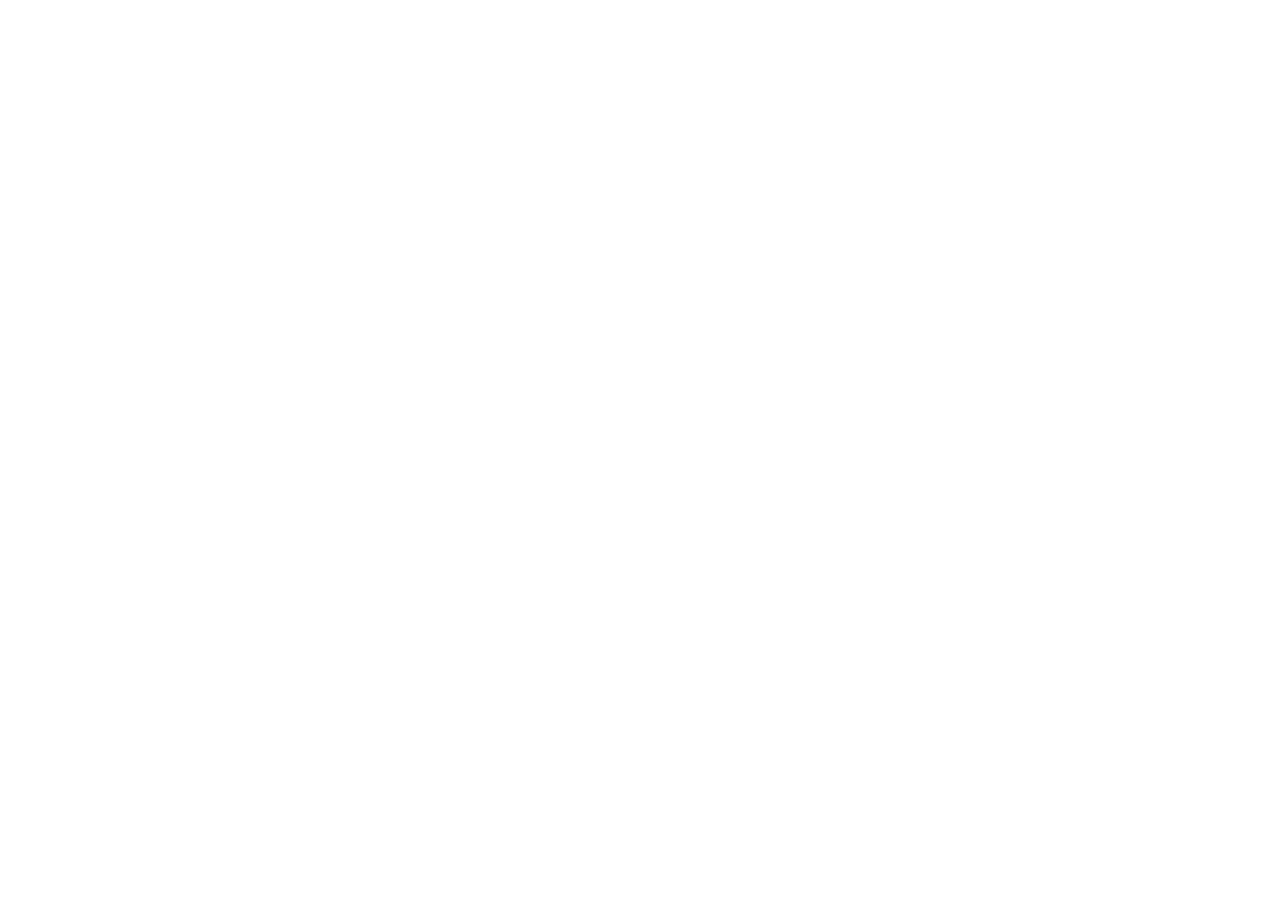
==== hola.html @ 9974f63e "Footer y Graficas" ====
<!DOCTYPE html>
<html lang="es">
<head>
    <meta charset="UTF-8">
    <meta name="viewport" content="width=device-width, initial-scale=1.0">
    <title>Gráfico de Habilidades</title>
</head>
<body>
  

    <script>
       
    </script>
</body>
</html>
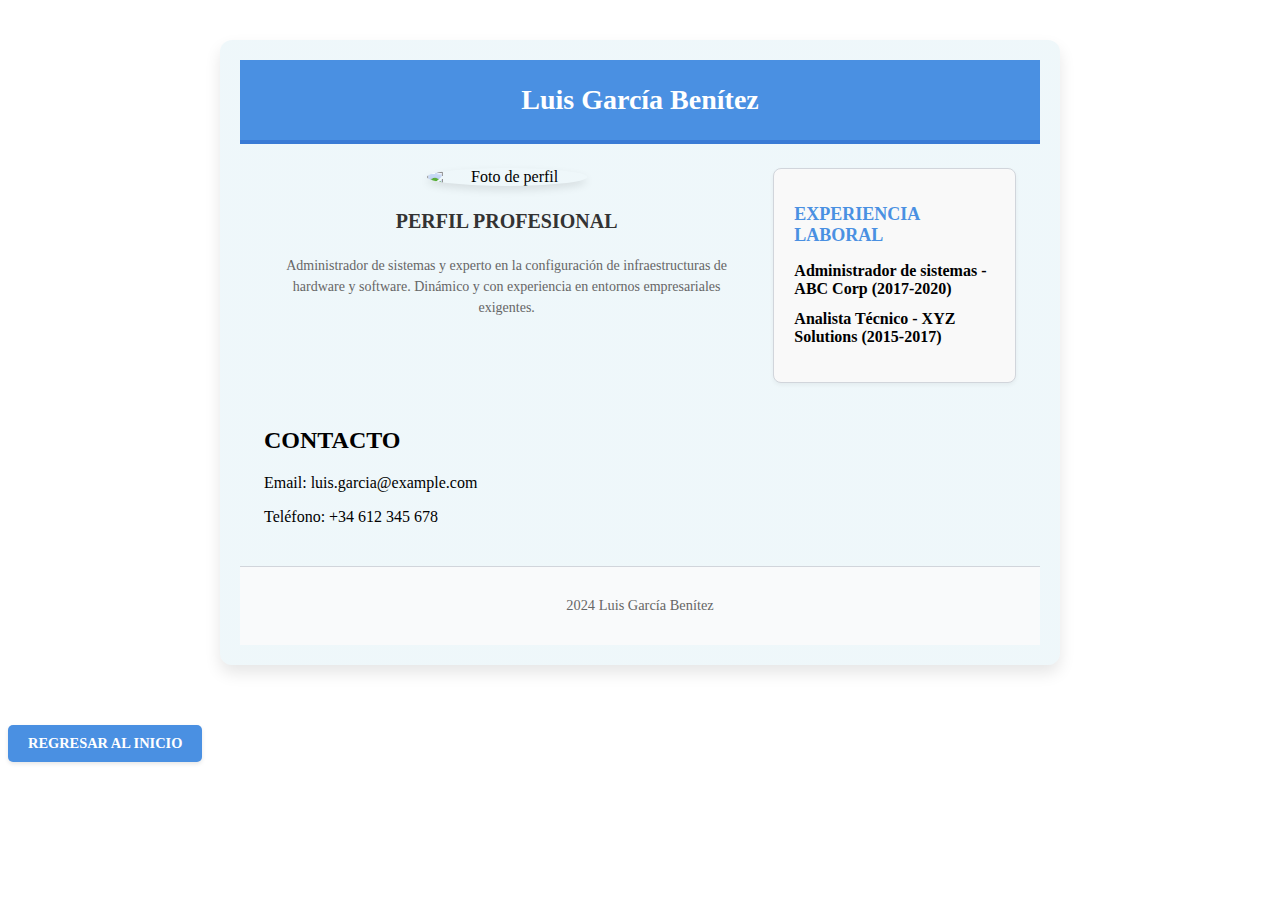
==== commit ca0d333a: "Mejora semifinal" ====
--- a/hola.html
+++ b/hola.html
@@ -1,15 +1,37 @@
+<!-- <!DOCTYPE html>
+<html>
+<head>
+    <title>Mi Portafolio</title>
+    <script type="module">
+        import { ProjectCard } from './project-card.js';
+    </script>
+</head>
+<body>
+    <portfolio-project-card 
+        title="Aplicación de Gestión de Tareas" 
+        description="Una aplicación web para gestionar tareas diarias"
+        technologies="JavaScript, HTML5, CSS3"
+        link="https://github.com/tuusuario/proyecto-tareas"
+        image="ruta/a/imagen-proyecto.jpg">
+    </portfolio-project-card>
+</body>
+</html> -->
 <!DOCTYPE html>
 <html lang="es">
 <head>
     <meta charset="UTF-8">
-    <meta name="viewport" content="width=device-width, initial-scale=1.0">
-    <title>Gráfico de Habilidades</title>
+    <title>Mi Currículum</title>
+   <script src="./CUSTOM ELEMENTS/Body2-Chevez/resumenprofile.js"></script>
 </head>
 <body>
-  
-
-    <script>
-       
-    </script>
+    <resume-profile 
+        nombre="Luis García Benítez"
+        foto="../../assets/Gregory.jpeg"
+        perfil="Administrador de sistemas y experto en la configuración de infraestructuras de hardware y software. Dinámico y con experiencia en entornos empresariales exigentes."
+        experiencia1="Administrador de sistemas - ABC Corp (2017-2020)"
+        experiencia2="Analista Técnico - XYZ Solutions (2015-2017)"
+        contacto="luis.garcia@example.com"
+        telefono="+34 612 345 678">
+    </resume-profile>
 </body>
 </html>